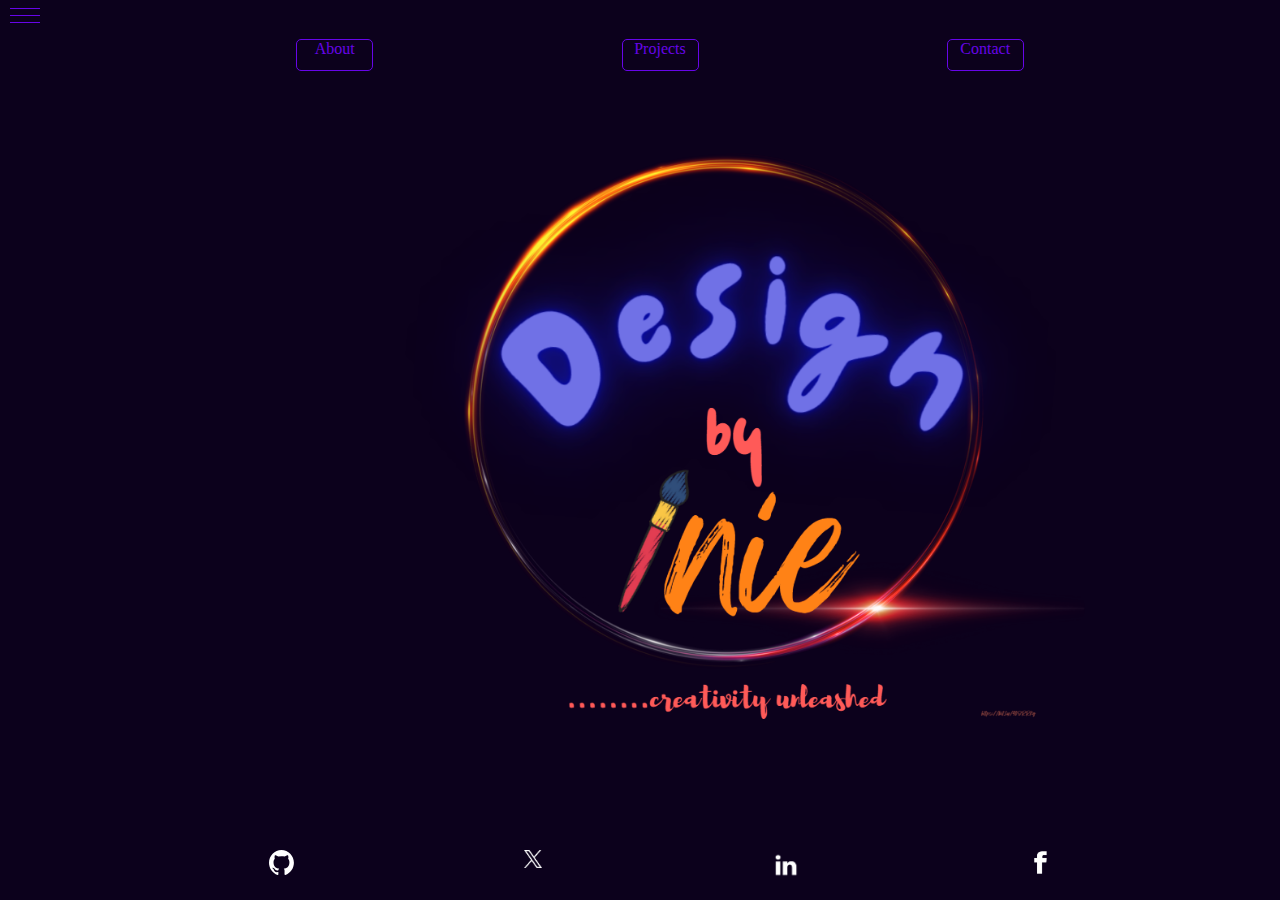
==== index.html @ 0e6e6a8a "Feat: started building my portfolio site" ====
<!DOCTYPE html>
<html lang="en">
<head>
    <meta charset="UTF-8">
    <meta name="viewport" content="width=device-width, initial-scale=1.0">
    <link rel="stylesheet" href="./style.css">
    <link rel="icon" href="./img/designbyinie.png">
    <title>Inie's portfolio</title>
</head>
<body>
    <main>
        <header>
            <div>                
                <!-- Hamburger icon -->
                <nav class="container" onclick="myFunction(this)">
                    <div class="bar1"></div>
                    <div class="bar2"></div>
                    <div class="bar3"></div>

                    <ul class="top_nav_btns">
                        <li class="item1">About</li>
                        <li class="item2">Projects</li>
                        <li class="item3">Contact</li>
                    </ul>
                </nav>        
            </v>    
        </header>
        <span class="logo_position">
            <img src="./img/designbyinielogo.png" alt="DBIT logo">
        </span>
        <footer>
            <nav class="bottom_nav">
                <ul class="socials">
                    <li><a href="https://www.github.com/eugeneinie"><img src="./img/github-mark/github-mark-white.svg" alt="Checkout my git repo" width="25px" height="25px"></a></img></li>            
                    <li><a href="https://www.x.com/iniubongisemin"><img src="./img/Twitter-X-White-Logo-png.png" alt="Let's connect on X" width="18px" height="18px"></a></li>                
                    <li><a href="https://www.linkedin.com/iniubongisemin"><img src="./img/LinkedIn_logo.png" alt="Let's connect on LinkedIn" width="30px" height="30px"></a></li>                
                    <li><a href="https://www.facebook.com/iniubongisemin"><img src="./img/facebook_logo.png" alt="Let's connect on Facebook" width="20px" height="25px"></a></li>
                </ul>            
            </nav>
        </footer>        
    </main>    
</body>
<script src="./script.js"></script>
</html>
---- style.css ----
@import url('https://fonts.googleapis.com/css2?family=Montserrat:wght@500;700&display=swap');

html {
    background-color: #0c011c;
}

.container {
    display: inline;
    cursor: pointer;
}

.bar1, .bar2, .bar3 {
    width: 30px;
    height: 1px;
    background-color: #6705e8;
    margin: 6px 2px;
    transition: 0.4s;    
}

/* rotate 1st bar */
.change .bar1 {
    transform: translate(0px, 7.5px) rotate(-45deg);
}
/* fade-out 2nd bar */
.change .bar2 { opacity: 0; }

/* rotate 3rd bar */
.change .bar3 {
    transform: translate(0px, -7.5px) rotate(45deg);
}

.logo_position {
    background: transparent;
    position: auto;
    top: 0;
    left: 0;
    width: 40em;
    height: 40em;
    display: flex;
    padding: 0em 0em 0em 21em;
    background-image: ;
}

.top_nav_btns {
    color: #6705e8;
    display: flex;
    list-style-type: none;
    justify-content: space-evenly;   
}

.item1, .item2, .item3 {
    height: 30px;
    width: 75px;
    border: 1px solid ;
    border-radius: 5px;
    text-align: center;
    position: 50%;
    top: 50%;
    justify-content: center;
    align-items: center;
}

ul.socials {
    display: flex;
    list-style-type: none;
    justify-content: space-evenly;
    background-color: transparent;
    position: fixed;
    margin-bottom: 1em;
    bottom: 0;
    right: 0;
    left: 0;
}
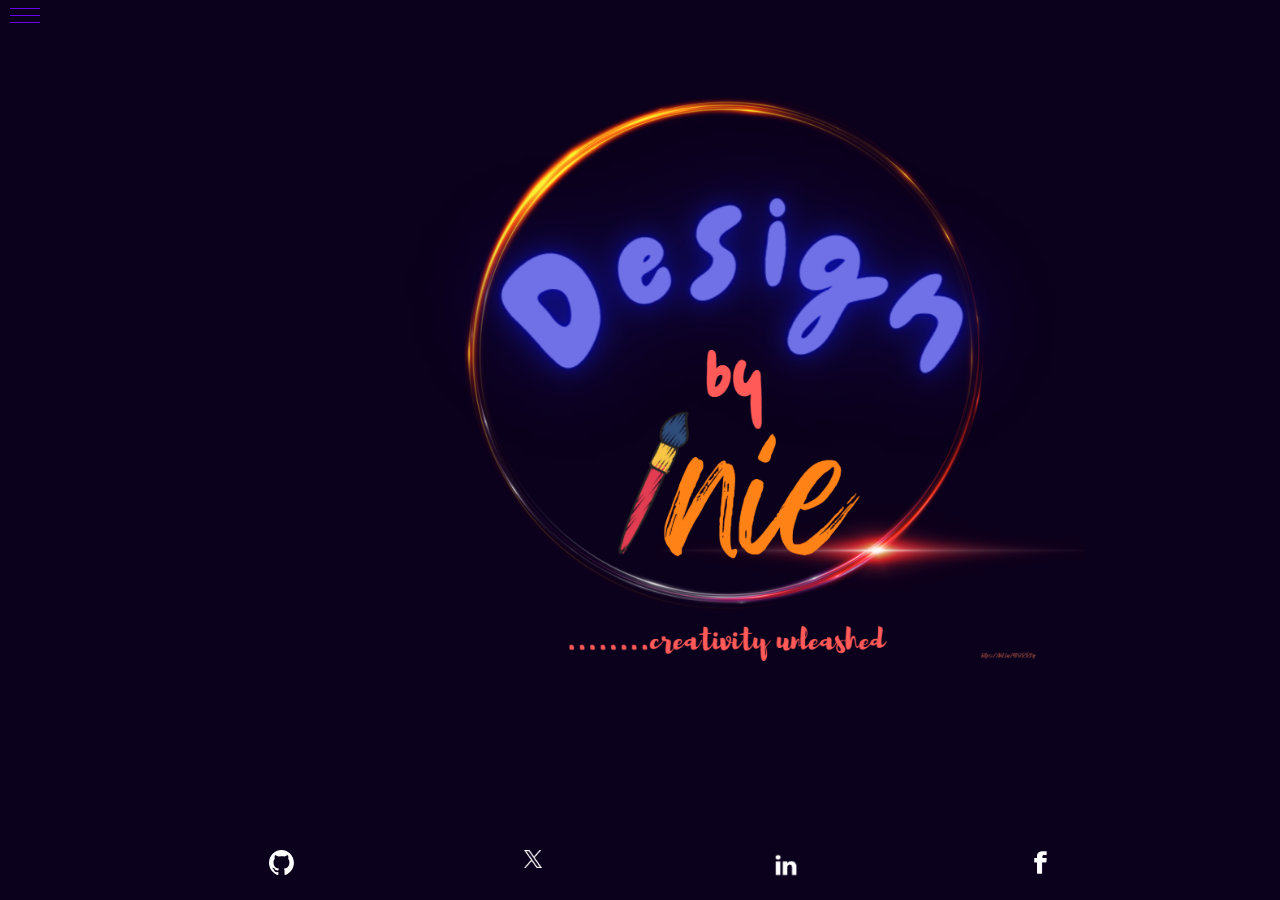
==== commit 1f84547f: "Feat: Created drop down menu" ====
--- a/index.html
+++ b/index.html
@@ -11,19 +11,25 @@
     <main>
         <header>
             <div>                
-                <!-- Hamburger icon -->
-                <nav class="container" onclick="myFunction(this)">
+                <!-- Create a hamburger icon -->
+                <nav class="container" onclick="hamburgerIcon(this)">
                     <div class="bar1"></div>
                     <div class="bar2"></div>
-                    <div class="bar3"></div>
-
-                    <ul class="top_nav_btns">
-                        <li class="item1">About</li>
-                        <li class="item2">Projects</li>
-                        <li class="item3">Contact</li>
+                    <div class="bar3"></div> 
+                    
+                    <!-- Create a dropdown menu -->
+                    <ul id="dropdown_menu">
+                        <li><a href="#">About</a></li>
+                        <li><a href="#">Projects</a></li>
+                        <li><a href="#">Contact</a></li>
                     </ul>
-                </nav>        
-            </v>    
+                </nav>                
+                <!-- <ul class="top_nav_btns">
+                    <li class="item1"><a href="#">About</a></li>
+                    <li class="item2"><a href="#">Projects</a></li>
+                    <li class="item3"><a href="#">Contact</a></li>
+                </ul> -->
+            </div>
         </header>
         <span class="logo_position">
             <img src="./img/designbyinielogo.png" alt="DBIT logo">
--- a/style.css
+++ b/style.css
@@ -1,4 +1,5 @@
 @import url('https://fonts.googleapis.com/css2?family=Montserrat:wght@500;700&display=swap');
+/* Colour palette (#2e0269, #211361 #0c011c #371269 #6705e8) */
 
 html {
     background-color: #0c011c;
@@ -15,6 +16,23 @@
     background-color: #6705e8;
     margin: 6px 2px;
     transition: 0.4s;    
+}
+
+#dropdown_menu {
+    display: none;
+    list-style-type: none;
+    width: 60px;
+    height: 100%;
+    background-color: #371269;
+    padding: 20px;
+    box-sizing: border-box;
+    color: #6705e8;
+    overflow: hidden;
+    border-radius: 1rem 0 0 1rem;
+    transition: width .75s ease;
+}
+#dropdown_menu:hover {
+    height: 100%;
 }
 
 /* rotate 1st bar */
@@ -38,15 +56,15 @@
     height: 40em;
     display: flex;
     padding: 0em 0em 0em 21em;
-    background-image: ;
+    /* background-image: ; */
 }
 
-.top_nav_btns {
+/* .top_nav_btns {
     color: #6705e8;
     display: flex;
     list-style-type: none;
     justify-content: space-evenly;   
-}
+} */
 
 .item1, .item2, .item3 {
     height: 30px;
